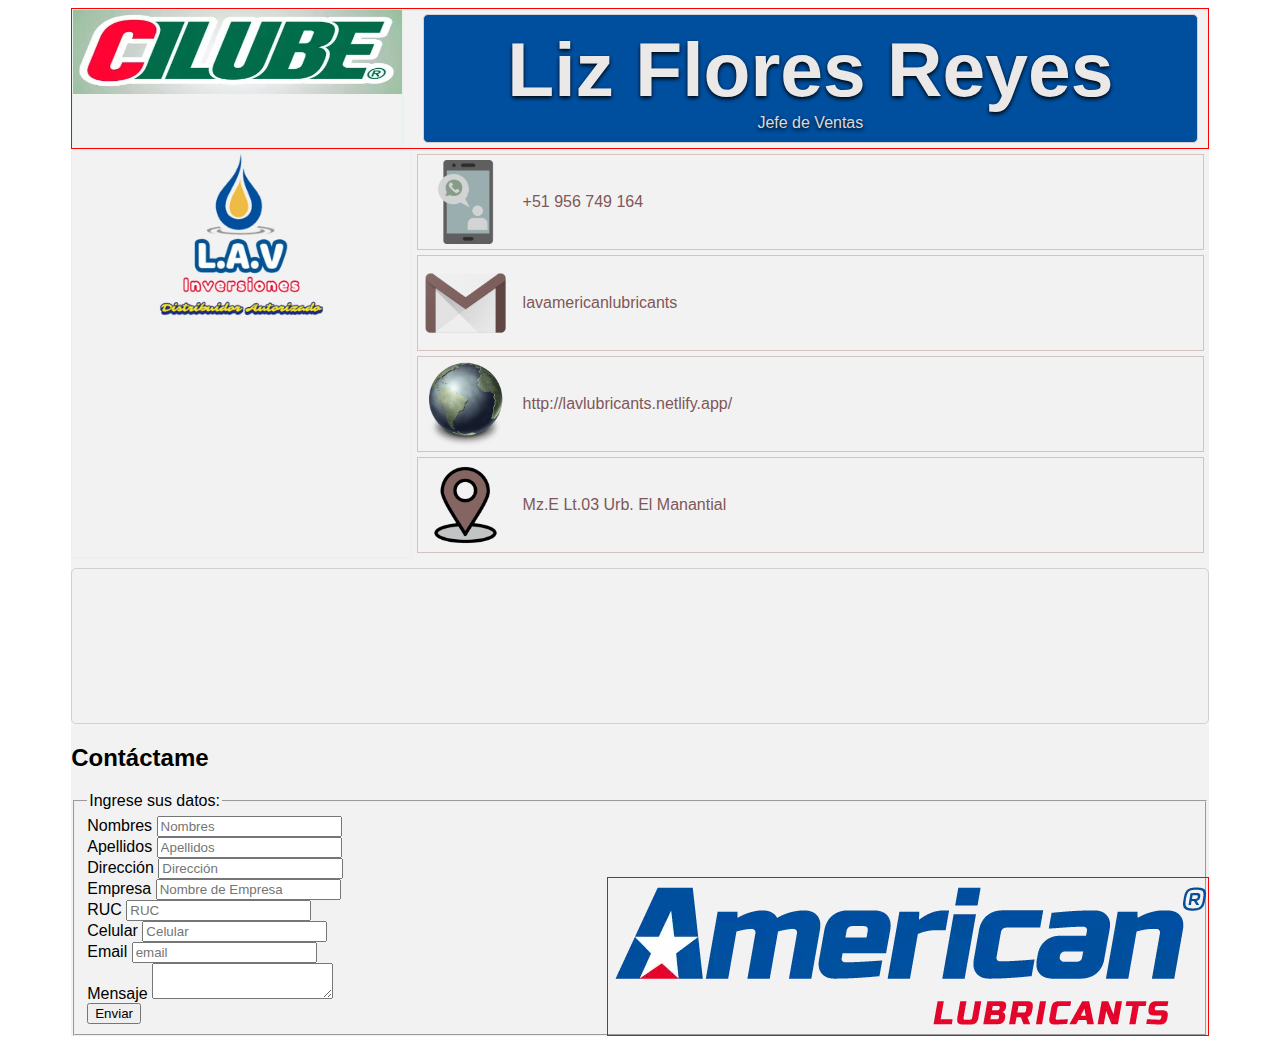
==== index.html @ 1894bfc6 "actual" ====
<!DOCTYPE html>
<html lang="en">
<head>
    <meta charset="UTF-8">
    <meta http-equiv="X-UA-Compatible" content="IE=edge">
    <meta name="viewport" content="width=device-width, initial-scale=1.0">
    <title>LAV Inversiones | Liz Flores Reyes</title>
    <link rel="stylesheet" href="css/app.css">
</head>
<body>
    <div class="box container">
        <header class="header">
            <div class="header__imagen">
                <picture>
                    <source loading="lazy" srcset="img/cilube.webp" type="image/webp">
                    <img loading="lazy" src="img/cilube.jpg" alt="logo cilube">
                </picture>
                <picture>
                    <source loading="lazy" srcset="img/logo-america.webp" type="image/webp">
                    <img loading="lazy" src="img/logo-america.jpg" alt="logo american">
                </picture>
            </div>
            <div class="header__texto">
                <h1 class="no-margen">Liz Flores Reyes</h1>
                <p class="no-margen">Jefe de Ventas</p>
            </div>
        </header>
        <div class="logo">
            <picture>
                <source loading="lazy" srcset="img/lav.webp" type="image/webp">
                <img loading="lazy" src="img/lav.jpg" alt="LAV">
            </picture>
            <div class="contenido">
                <p class="contenido__item"><img src="img/mobile.png" alt=""><span class="contenido__descricpion"><a href="tel:+51956749164">+51 956 749 164</a></span></p>
                <p class="contenido__item"><img src="img/gmail.png" alt=""><span class="contenido__descricpion"><a href="mailto:lavamericanlubricants@gmail.com">lavamericanlubricants</a></span></p>
                <p class="contenido__item"><img src="img/web.png" alt=""><span class="contenido__descricpion"><a href="http://lavlubricants.netlify.app/">http://lavlubricants.netlify.app/</a></span></p>
                <p class="contenido__item"><img src="img/ubicacion.png" alt=""><span class="contenido__descricpion"><a href="#">Mz.E Lt.03 Urb. El Manantial</a></span></p>
            </div>
        </div>
        <div class="mapa">
            <iframe src="https://www.google.com/maps/embed?pb=!1m18!1m12!1m3!1d975.6940500643751!2d-77.08484847088586!3d-11.989981887621585!2m3!1f0!2f0!3f0!3m2!1i1024!2i768!4f13.1!3m3!1m2!1s0x9105ce66625e21f5%3A0x1636ddc33a168bb6!2sJos%C3%A9%20Carlos%20Mariategui%2C%20San%20Mart%C3%ADn%20de%20Porres%2015109!5e0!3m2!1ses-419!2spe!4v1620439105707!5m2!1ses-419!2spe" style="border:0"; width="100%" height="auto" loading="lazy"></iframe>
        </div>
        <section>
            <h2>Contáctame</h2>
        </section>
        <div class="formulario">
            <form class="form" name="contact" method="POST" data-netlify="true" action="/pag">
                <div class="form-caja">
                    <fieldset>
                        <legend>Ingrese sus datos:</legend>
                    <div class="contenedor-campos">
                        <div class="campo">
                            <label>Nombres</label>
                            <input class="input-text" type="text" name="name" placeholder="Nombres" required>
                        </div>
    
                        <div class="campo">
                            <label>Apellidos</label>
                            <input class="input-text" type="text" name="surname" placeholder="Apellidos" required>
                        </div>
    
                        <div class="campo">
                            <label>Dirección</label>
                            <input class="input-text" type="text" name="direction" placeholder="Dirección" required>
                        </div>
    
                        <div class="campo">
                            <label>Empresa</label>
                            <input class="input-text" type="text" name="company" placeholder="Nombre de Empresa" required>
                        </div>
    
                        <div class="campo">
                            <label>RUC</label>
                            <input class="input-text" type="tel" name="ruc" placeholder="RUC" required>
                        </div>
    
                        <div class="campo">
                            <label>Celular</label>
                            <input class="input-text" type="tel" name="phone" placeholder="Celular" required>
                        </div>
                        
                        <div class="campo">
                            <label>Email</label>
                            <input class="input-text" type="email" name="email" placeholder="email" required>
                        </div>
        
                        <div class="campo">
                            <label>Mensaje</label>
                            <textarea class="input-text" name="message" required></textarea>
                        </div>
                    </div><!--.contenedor-campos-->
    
                    <div class="alinear-derecha flex">
                        <input class="boton btn w-sm-100" type="submit" value="Enviar">
                    </div>
                </fieldset>
            </div>    
            </form>
        </div>    
    </div>
    
    
</body>
</html>
---- css/app.css ----
:root{
    --negro:#000000;
    --oscuro:#414040;
    --grisformulario: #d3d3d3;
    --grisclaro: #99A0A3;
    --grisoscuro: #37373f;
    --blanco:#FFFFFF;
    --blancohumo: #ebe8e8;
    --azul:#004F9F;
    --azulclaro: #2196F3;
    --rojo: #EA0B2E;
    --rojoClaro:rgba(255, 0, 0, 0.801);
    --amarilloClaro: #FCE31B;
    --amarilloOscuro: #D1B413;
    --letraBanner:'Londrina Solid', cursive;
    --letraPrincipal:'Raleway', sans-serif;
    --letraSecundaria:'Roboto', sans-serif;
}

html{
    font-size: 62.5%;
    box-sizing: border-box;
}
*, *::before, *::after{
    box-sizing: inherit;
    text-decoration: none;
}
body{
    font-size: 16px;
    font-family: var(--letraSecundaria);
}
.container{
    width: min(90%, 200rem);
    margin: 0 auto;
}
img{
    max-width: 100%;
    object-fit: cover;
}
/*====== UTILIDADES ======*/
.no-margen{
    margin: 0;
}
.no-relleno{
    padding: 0;
}

/*========= HEADER =======*/
h1{
    font-size: 6vw;
}
.header__texto{
    text-align: center;
    border: 1px solid #d3d1d1;
    background-color: var(--azul);
    border-radius: 0.5rem;
    color: var(--blancohumo);
    margin: 0.5rem 1rem;
    padding: 1rem 0;
    text-shadow: var(--negro) 0 2px 4px;
}
.header__texto p{
    color:#dbdada;
}
.header__imagen{
    display: flex;
}
picture{
    margin-right: 1rem;
    border: 1px solid #e8f1e8;
}
picture:last-of-type{
    margin-right: 0;
}
.box{
    background-color: #F2F2F2;
}
.logo{
    text-align: center;
}
.logo img{
    width: 50%;
}
.contenido__item{
    display: flex;
    align-items: center;
    border: 1px solid #5c1a0f36;
    margin: 0.5rem;
}
.contenido__item:hover{
    background-color: #eeebeb;
}
.contenido img{
    width: 12%;
    margin-right: 1rem;
    filter: grayscale(0.8);
    padding: 0.5rem;
}
.contenido a{
    color: #805757;
}
.mapa{
    border: 1px solid #d1d1d1;
    border-radius: 0.5rem;
    margin-top: 1rem;
}

@media(min-width:768px){
    .box{
        position: relative;
    }
    .header{
        display: grid;
        grid-template-columns: 30% auto;
        border: 1px solid red;
    }
    picture:nth-child(2){
        position: absolute;
        right: 0;
        bottom: 0;
        border: 1px solid red;
    }
    .logo{
        display: grid;
        grid-template-columns: 30% auto;
    }
}
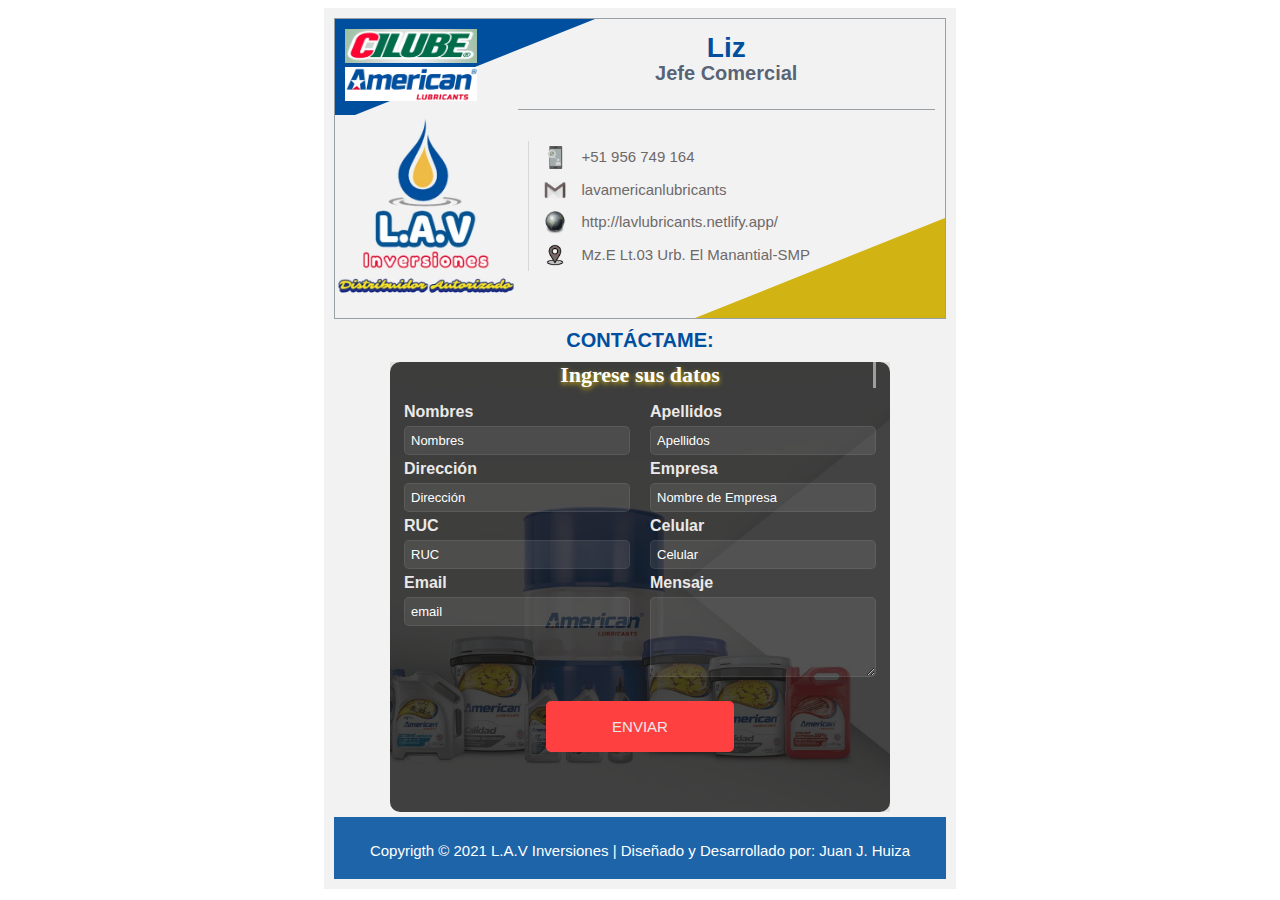
==== commit 840b4268: "tarjeta actualizad" ====
--- a/index.html
+++ b/index.html
@@ -9,45 +9,51 @@
 </head>
 <body>
     <div class="box container">
-        <header class="header">
-            <div class="header__imagen">
+        <div class="box__tarjeta">
+            <div class="box__tarjeta1"></div>
+            <div class="box__tarjeta2"></div>
+            <header class="header">
+                <div class="header__imagen">
+                    <picture>
+                        <source loading="lazy" srcset="img/cilube.webp" type="image/webp">
+                        <img loading="lazy" src="img/cilube.jpg" alt="logo cilube">
+                    </picture>
+                    <picture >
+                        <source loading="lazy" srcset="img/logo-america.webp" type="image/webp">
+                        <img class="logo__america" loading="lazy" src="img/logo-america.jpg" alt="logo american">
+                    </picture>
+                </div>
+                           
+                <div class="header__texto">
+                    <h1 class="no-margen" id="idText"></h1>
+                    <p class="no-margen">Jefe Comercial</p>
+                </div>
+            </header>
+            <div class="logo">
                 <picture>
-                    <source loading="lazy" srcset="img/cilube.webp" type="image/webp">
-                    <img loading="lazy" src="img/cilube.jpg" alt="logo cilube">
+                    <source loading="lazy" srcset="img/lav.webp" type="image/webp">
+                    <img class="logoLAV" loading="lazy" src="img/lav.jpg" alt="LAV">
                 </picture>
-                <picture>
-                    <source loading="lazy" srcset="img/logo-america.webp" type="image/webp">
-                    <img loading="lazy" src="img/logo-america.jpg" alt="logo american">
-                </picture>
-            </div>
-            <div class="header__texto">
-                <h1 class="no-margen">Liz Flores Reyes</h1>
-                <p class="no-margen">Jefe de Ventas</p>
-            </div>
-        </header>
-        <div class="logo">
-            <picture>
-                <source loading="lazy" srcset="img/lav.webp" type="image/webp">
-                <img loading="lazy" src="img/lav.jpg" alt="LAV">
-            </picture>
-            <div class="contenido">
-                <p class="contenido__item"><img src="img/mobile.png" alt=""><span class="contenido__descricpion"><a href="tel:+51956749164">+51 956 749 164</a></span></p>
-                <p class="contenido__item"><img src="img/gmail.png" alt=""><span class="contenido__descricpion"><a href="mailto:lavamericanlubricants@gmail.com">lavamericanlubricants</a></span></p>
-                <p class="contenido__item"><img src="img/web.png" alt=""><span class="contenido__descricpion"><a href="http://lavlubricants.netlify.app/">http://lavlubricants.netlify.app/</a></span></p>
-                <p class="contenido__item"><img src="img/ubicacion.png" alt=""><span class="contenido__descricpion"><a href="#">Mz.E Lt.03 Urb. El Manantial</a></span></p>
+                <div class="contenido">
+                    <p class="contenido__item"><img src="img/mobile.png" alt=""><span class="contenido__descricpion"><a href="tel:+51956749164">+51 956 749 164</a></span></p>
+                    <p class="contenido__item"><img src="img/gmail.png" alt=""><span class="contenido__descricpion"><a href="mailto:lavamericanlubricants@gmail.com">lavamericanlubricants</a></span></p>
+                    <p class="contenido__item"><img src="img/web.png" alt=""><span class="contenido__descricpion"><a href="http://lavlubricants.netlify.app/">http://lavlubricants.netlify.app/</a></span></p>
+                    <p class="contenido__item"><img src="img/ubicacion.png" alt=""><span class="contenido__descricpion"><a href="#">Mz.E Lt.03 Urb. El Manantial-SMP</a></span></p>
+                </div>
             </div>
         </div>
+    
         <div class="mapa">
-            <iframe src="https://www.google.com/maps/embed?pb=!1m18!1m12!1m3!1d975.6940500643751!2d-77.08484847088586!3d-11.989981887621585!2m3!1f0!2f0!3f0!3m2!1i1024!2i768!4f13.1!3m3!1m2!1s0x9105ce66625e21f5%3A0x1636ddc33a168bb6!2sJos%C3%A9%20Carlos%20Mariategui%2C%20San%20Mart%C3%ADn%20de%20Porres%2015109!5e0!3m2!1ses-419!2spe!4v1620439105707!5m2!1ses-419!2spe" style="border:0"; width="100%" height="auto" loading="lazy"></iframe>
+            <iframe src="https://www.google.com/maps/embed?pb=!1m18!1m12!1m3!1d975.6940500643751!2d-77.08484847088586!3d-11.989981887621585!2m3!1f0!2f0!3f0!3m2!1i1024!2i768!4f13.1!3m3!1m2!1s0x9105ce66625e21f5%3A0x1636ddc33a168bb6!2sJos%C3%A9%20Carlos%20Mariategui%2C%20San%20Mart%C3%ADn%20de%20Porres%2015109!5e0!3m2!1ses-419!2spe!4v1620439105707!5m2!1ses-419!2spe" style="border:0"; width="100%" height="300" loading="lazy"></iframe>
         </div>
         <section>
-            <h2>Contáctame</h2>
+            <h2 class="no-margen">Contáctame:</h2>
         </section>
         <div class="formulario">
             <form class="form" name="contact" method="POST" data-netlify="true" action="/pag">
                 <div class="form-caja">
                     <fieldset>
-                        <legend>Ingrese sus datos:</legend>
+                        <legend class="texto">Ingrese sus datos <span class="espacio">&#160</span> </legend>
                     <div class="contenedor-campos">
                         <div class="campo">
                             <label>Nombres</label>
@@ -90,15 +96,18 @@
                         </div>
                     </div><!--.contenedor-campos-->
     
-                    <div class="alinear-derecha flex">
-                        <input class="boton btn w-sm-100" type="submit" value="Enviar">
+                    <div class="boton alinear-derecha flex">
+                        <input class="btn w-sm-100" type="submit" value="Enviar">
                     </div>
                 </fieldset>
             </div>    
             </form>
-        </div>    
+        </div>
+        <footer class="footer">
+            <p class="copyrigth">Copyrigth &copy; 2021 L.A.V Inversiones | Diseñado y Desarrollado por: <a href="tel:+953659803">Juan J. Huiza</a></p>
+        </footer>    
     </div>
     
-    
+    <script src="js/app.js"></script>
 </body>
 </html>--- a/css/app.css
+++ b/css/app.css
@@ -46,8 +46,18 @@
 }
 
 /*========= HEADER =======*/
+.box{
+    background-color: #F2F2F2;
+}
 h1{
     font-size: 6vw;
+}
+h2{
+    color: var(--azul);
+    padding-top: 1rem;
+    padding-bottom: 1rem;
+    text-align: center;
+    text-transform: uppercase;
 }
 .header__texto{
     text-align: center;
@@ -61,25 +71,19 @@
 }
 .header__texto p{
     color:#dbdada;
+    font-size: 5vw;
 }
 .header__imagen{
     display: flex;
 }
-picture{
-    margin-right: 1rem;
-    border: 1px solid #e8f1e8;
-}
-picture:last-of-type{
-    margin-right: 0;
-}
-.box{
-    background-color: #F2F2F2;
-}
 .logo{
     text-align: center;
 }
 .logo img{
     width: 50%;
+}
+.logo__america{
+    background-color: white;
 }
 .contenido__item{
     display: flex;
@@ -93,36 +97,334 @@
 .contenido img{
     width: 12%;
     margin-right: 1rem;
-    filter: grayscale(0.8);
+    filter: grayscale(0.9);
     padding: 0.5rem;
 }
 .contenido a{
     color: #805757;
+    font-size: 4vw;
 }
 .mapa{
     border: 1px solid #d1d1d1;
     border-radius: 0.5rem;
     margin-top: 1rem;
 }
-
 @media(min-width:768px){
     .box{
         position: relative;
+        padding: 1rem;
+    }
+    .box__tarjeta{
+        border: 1px solid var(--grisclaro);
+        position: relative;
+    }
+    .box__tarjeta1{
+        position: absolute;
+        left: 0;
+        top: 0;  
+        width: 0;
+        height: 0;
+        border-top: 50px solid transparent;
+        border-right: 30rem solid #F2F2F2;
+        border-top: 10rem solid var(--azul);
+        border-left: 50px solid var(--azul);
+    }
+    .box__tarjeta2{
+        position: absolute;
+        right: 0;
+        bottom: 0;  
+        width: 0;
+        height: 0;
+        border-top: 50px solid transparent;
+        border-right: 30rem solid var(--amarilloOscuro);
+        border-top: 10rem solid #F2F2F2;
+        border-left: 50px solid #F2F2F2;
+    }
+    @media(min-width:992px){
+        .box__tarjeta1{
+            border-left: 1rem solid var(--azul);
+        }
+        h1{
+            font-size: 2.8rem !important;
+        }
+        .header__texto p{
+            font-size: 2rem !important;
+        }
+        .box__tarjeta1{
+            border-right: 18rem solid #F2F2F2;
+        }
+        .box__tarjeta2{
+            border-right: 18rem solid var(--amarilloOscuro);
+        }
+    }
+    @media(min-width: 1200px){
+        .box__tarjeta1{
+            border-right: 25rem solid #F2F2F2;
+        }
+        .box__tarjeta2{
+            border-right: 25rem solid var(--amarilloOscuro);
+        }
+    }
+    h1{
+        font-size: 4vw;
+        line-height: 1.2;
+        font-weight: 900;
     }
     .header{
         display: grid;
-        grid-template-columns: 30% auto;
-        border: 1px solid red;
-    }
-    picture:nth-child(2){
-        position: absolute;
-        right: 0;
-        bottom: 0;
-        border: 1px solid red;
+        grid-template-columns: 25% auto;
+        column-gap: 2rem;
+    }
+    .header__texto{
+        border-radius: 0;
+        border: none;
+        border-bottom: 1px solid var(--grisclaro);
+        background-color: transparent;
+        color: var(--azul);
+        font-weight: bold;
+        text-shadow: none;
+        padding-bottom: 0;
+        z-index: 1;
+    }
+    .header__texto p{
+        font-size: 2.7vw;
+        color: #2e3b53cb;
+        text-shadow: none;
+        font-weight: 700;
+    }
+    .header__imagen{
+        display: flex;
+        flex-wrap: wrap;
+        justify-content: center;
+        padding: 1rem;
+        z-index: 1;
     }
     .logo{
         display: grid;
         grid-template-columns: 30% auto;
-    }
-}
-
+        column-gap: 1rem;
+        padding-bottom: 2rem;
+    }
+    .logo picture{
+        display: grid;
+        justify-items: center;
+        
+    }
+    .logo picture img{
+        width: 100%;
+    }
+    .logoLAV{
+        z-index: 1;
+    }
+    .mapa{
+        display: none;
+    }
+    .contenido{
+        border-left:1px solid #d8d6d6;
+        align-self: center;
+        z-index: 1;
+    }
+    .contenido a{
+        font-size: 1.7rem;
+        color: #6d6969;
+    }
+    .contenido__item{
+        border: none;
+        margin: 0 0 0 1rem;
+    }
+    .contenido img{
+        width: 8%;
+    }
+}
+@media(min-width:992px){
+    h1{
+        font-size: 3.5rem;
+        line-height: 1;
+    }
+    h2{
+        font-size: 2rem;
+    }
+    .header__texto p{
+        font-size: 2.2rem;
+    }
+    .container{
+        width: 50%;
+    }
+    .contenido a{
+        font-size: 1.5rem;
+    }
+}
+
+/*====== Formulario =====*/
+.formulario{
+    position: relative;
+    height:67rem;
+    background-image: url(../img/slider02.jpg);
+    background-repeat: no-repeat;
+    background-position: center bottom;
+    background-size: cover;
+    width: min(50rem,100%);
+    margin: auto;
+
+    /* border: 1px solid red; */
+}
+.form-caja{
+    position: absolute;
+    width: 100%;
+    height: 100%;
+    background-color: rgba(20, 20, 20, 80%);
+    border-radius: 1rem;
+}
+fieldset{
+    border: none;
+}
+fieldset legend{
+
+    /* display: block;
+    width: 100%;
+    text-align: center; */
+    /* margin-bottom: 2rem;
+    padding-top: 1rem;
+    
+     */
+} 
+.campo label {
+    display: block;
+    font-weight: 600;
+    color: var(--blancohumo);
+    margin-bottom: 0.5rem;
+}
+.campo textarea{
+    height: 8rem;
+}
+.input-text{
+    width: 100%;
+    padding: 0.6rem;
+    border: 1px solid var(--grisoscuro);
+    border-radius: 0.5rem;
+    margin-bottom: .5rem;
+    outline: none;
+    border-style: solid;
+    border: 1px solid #DBDBDB1A;
+    background-color:#DBDBDB1A;
+    
+    /* text-overflow: ellipsis; */
+    color: var(--blanco);
+}
+::placeholder{
+    color: var(--blanco);
+    font-size: 1.3rem;
+}
+.input-text:hover{
+    border: 1px solid #e9e5e54b;
+    background-color: #e9e5e54b;
+}
+input[type="submit"]{
+    outline: none;
+    padding: 1rem;
+}
+.btn{
+    margin-top: 1.5rem;
+    width: 100%;
+    border: none;
+    border-radius: 1rem;
+    font-size: 1.5rem;
+    background-color: #ff4040;
+    text-transform: uppercase;
+    padding: 1.7rem !important;
+    transition: background-color ease .7s;
+    font-family: var(--letraPrincipal);
+    font-weight: 300;
+    color: var(--blancohumo);
+}
+.btn:hover{
+    background-color: #ff404052 !important;
+    border: none !important;
+    text-shadow: none !important;
+    font-weight: 700;
+}
+
+@media(min-width:768px){
+    .formulario{
+        height:45rem;            
+    }
+    .contenedor-campos{
+        display: grid;
+        grid-template-columns: repeat(2,1fr);
+        grid-template-rows: auto auto auto; 
+        column-gap: 2rem;
+    }
+    .campo label{
+        display: block;
+    }
+    .boton{
+        text-align: center;
+        position: relative;
+    }
+    .btn{
+        width: 40%;
+        border-radius: 0.5rem;
+    }
+}
+
+/*========FOOTER =======*/
+.footer{
+    display: flex;
+    padding: 0.5rem;
+    background-color: #00509fe1;
+    margin-top: 0.5rem;
+}
+.copyrigth{
+    width: 100%;
+    color: var(--blanco);
+    text-align: center;
+    font-size:3.5vw;
+    margin-top: 2rem;
+}
+.copyrigth a{
+    color: var(--blanco);
+}
+@media(min-width:482px){
+    .copyrigth{
+        font-size: 2.3vw;
+    }
+}
+@media(min-width:768px){
+    .copyrigth{
+        font-size: 1.5rem;
+    }
+}
+
+/*======= KEYFRAMES =======*/
+.texto{
+    /* float: left; */
+    
+    display: block;
+    width: 100%;
+    text-align: center;
+    font-size: 2.2rem;
+    font-family: var(--letraBanner);
+    font-weight: 700;
+    color: var(--blanco);
+    text-shadow: var(--amarilloOscuro) 0 2px 5px;
+    position: relative;
+    margin-top: 1rem;
+    margin-bottom: 1rem;
+}
+.texto .espacio{
+    position: absolute;
+    right: 0;
+    width: 0;
+    background-color:#3f3e3e;
+    border-left: 3px solid #a19d9d;
+    animation: maquina 5s infinite alternate steps(17);
+    
+}
+@keyframes maquina{
+    from{
+        width: 73%;
+    }
+    to{
+        width: 26%;
+    }
+}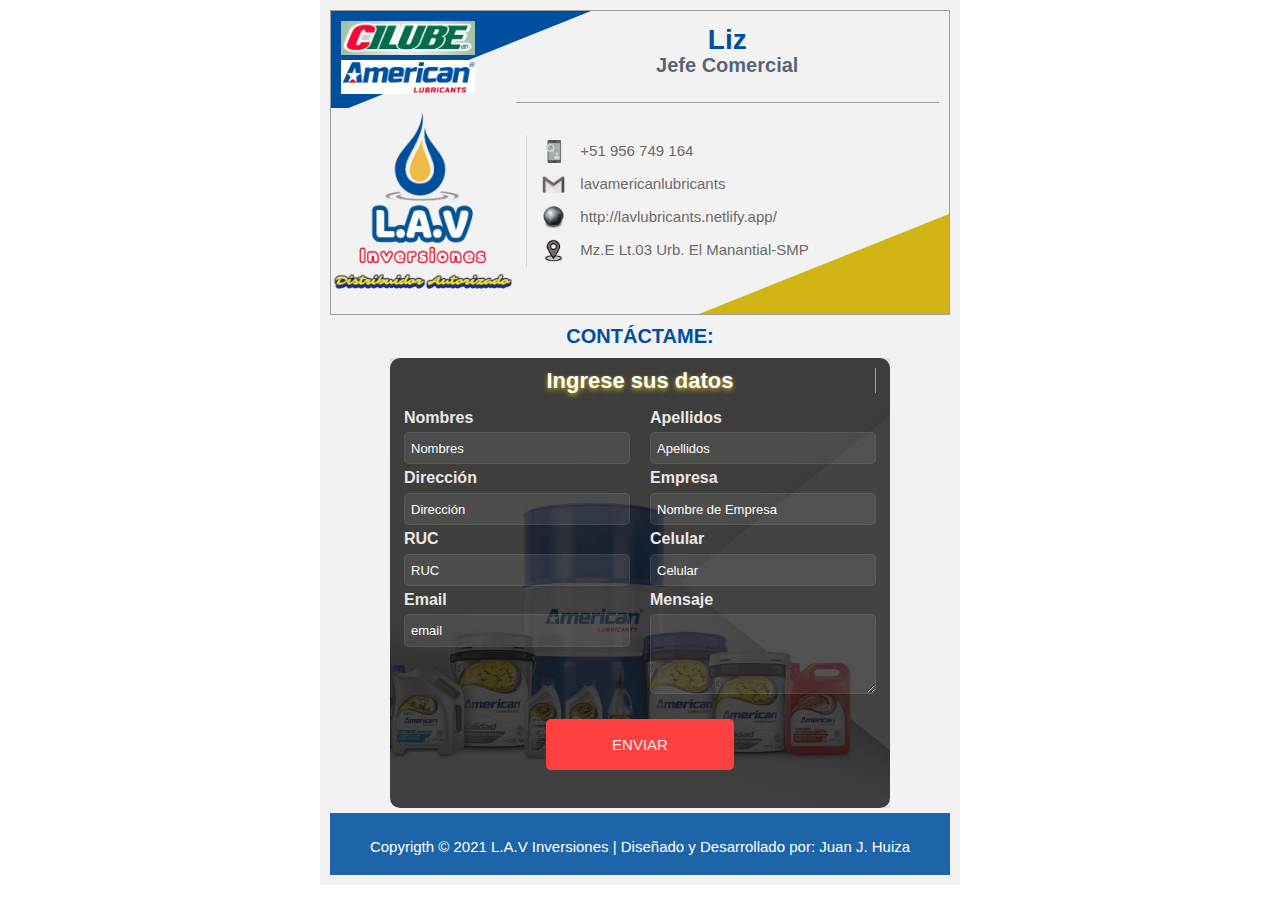
==== commit 87f12171: "nuevo" ====
--- a/index.html
+++ b/index.html
@@ -5,6 +5,7 @@
     <meta http-equiv="X-UA-Compatible" content="IE=edge">
     <meta name="viewport" content="width=device-width, initial-scale=1.0">
     <title>LAV Inversiones | Liz Flores Reyes</title>
+    <link rel="stylesheet" href="css/normalize.css">
     <link rel="stylesheet" href="css/app.css">
 </head>
 <body>
--- a/css/app.css
+++ b/css/app.css
@@ -73,9 +73,7 @@
     color:#dbdada;
     font-size: 5vw;
 }
-.header__imagen{
-    display: flex;
-}
+
 .logo{
     text-align: center;
 }
@@ -278,16 +276,6 @@
 fieldset{
     border: none;
 }
-fieldset legend{
-
-    /* display: block;
-    width: 100%;
-    text-align: center; */
-    /* margin-bottom: 2rem;
-    padding-top: 1rem;
-    
-     */
-} 
 .campo label {
     display: block;
     font-weight: 600;
@@ -403,11 +391,11 @@
     width: 100%;
     text-align: center;
     font-size: 2.2rem;
-    font-family: var(--letraBanner);
     font-weight: 700;
     color: var(--blanco);
     text-shadow: var(--amarilloOscuro) 0 2px 5px;
     position: relative;
+    padding-top: 1rem;
     margin-top: 1rem;
     margin-bottom: 1rem;
 }
@@ -416,15 +404,15 @@
     right: 0;
     width: 0;
     background-color:#3f3e3e;
-    border-left: 3px solid #a19d9d;
-    animation: maquina 5s infinite alternate steps(17);
+    border-left: 1px solid #a19d9d;
+    animation: maquina 5s infinite alternate steps(18);
     
 }
 @keyframes maquina{
     from{
-        width: 73%;
+        width: 76%;
     }
     to{
-        width: 26%;
+        width: 20%;
     }
 }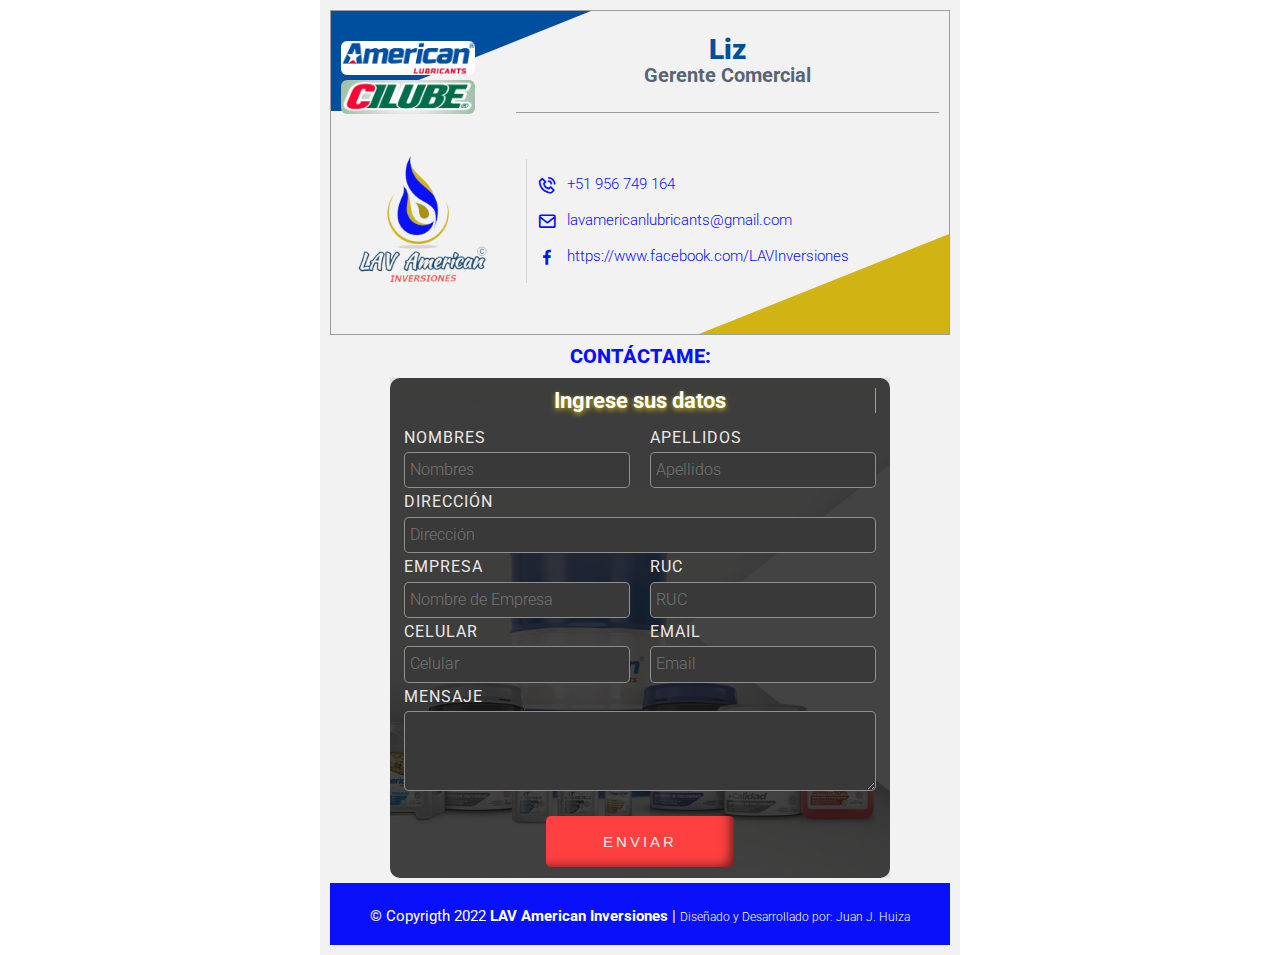
==== commit 745a7c1c: "actualizando diseño de tarjeta" ====
--- a/index.html
+++ b/index.html
@@ -5,8 +5,11 @@
     <meta http-equiv="X-UA-Compatible" content="IE=edge">
     <meta name="viewport" content="width=device-width, initial-scale=1.0">
     <title>LAV Inversiones | Liz Flores Reyes</title>
+    <link href="https://fonts.googleapis.com/css2?family=Roboto:wght@100;300;400;700;900&display=swap" rel="stylesheet">
     <link rel="stylesheet" href="css/normalize.css">
     <link rel="stylesheet" href="css/app.css">
+    <link href='https://unpkg.com/boxicons@2.1.2/css/boxicons.min.css' rel='stylesheet'>
+
 </head>
 <body>
     <div class="box container">
@@ -15,38 +18,34 @@
             <div class="box__tarjeta2"></div>
             <header class="header">
                 <div class="header__imagen">
-                    <picture>
-                        <source loading="lazy" srcset="img/cilube.webp" type="image/webp">
-                        <img loading="lazy" src="img/cilube.jpg" alt="logo cilube">
-                    </picture>
-                    <picture >
+                    <picture  class="header__imagen01">
                         <source loading="lazy" srcset="img/logo-america.webp" type="image/webp">
                         <img class="logo__america" loading="lazy" src="img/logo-america.jpg" alt="logo american">
+                    </picture>
+                    <picture class="header__imagen02">
+                        <source loading="lazy" srcset="img/cilube.webp" type="image/webp">
+                        <img class="logo__cilube" loading="lazy" src="img/cilube.jpg" alt="logo cilube">
                     </picture>
                 </div>
                            
                 <div class="header__texto">
                     <h1 class="no-margen" id="idText"></h1>
-                    <p class="no-margen">Jefe Comercial</p>
+                    <p class="no-margen">Gerente Comercial</p>
                 </div>
             </header>
             <div class="logo">
-                <picture>
-                    <source loading="lazy" srcset="img/lav.webp" type="image/webp">
-                    <img class="logoLAV" loading="lazy" src="img/lav.jpg" alt="LAV">
-                </picture>
+                <!-- <picture> -->
+                    <!-- <source loading="lazy" srcset="img/lav.webp" type="image/webp"> -->
+                    <img class="logoLAV" loading="lazy" src="img/lav0fondo.png" alt="LAV">
+                <!-- </picture> -->
                 <div class="contenido">
-                    <p class="contenido__item"><img src="img/mobile.png" alt=""><span class="contenido__descricpion"><a href="tel:+51956749164">+51 956 749 164</a></span></p>
-                    <p class="contenido__item"><img src="img/gmail.png" alt=""><span class="contenido__descricpion"><a href="mailto:lavamericanlubricants@gmail.com">lavamericanlubricants</a></span></p>
-                    <p class="contenido__item"><img src="img/web.png" alt=""><span class="contenido__descricpion"><a href="http://lavlubricants.netlify.app/">http://lavlubricants.netlify.app/</a></span></p>
-                    <p class="contenido__item"><img src="img/ubicacion.png" alt=""><span class="contenido__descricpion"><a href="#">Mz.E Lt.03 Urb. El Manantial-SMP</a></span></p>
+                    <p><i class='bx bx-phone-call'></i><a href="tel:+51956749164">+51 956 749 164</a></p>
+                    <p><i class='bx bx-envelope'></i><a href="mailto:lavamericanlubricants@gmail.com">lavamericanlubricants@gmail.com</a></p>
+                    <p><i class='bx bxl-facebook'></i><a href="https://www.facebook.com/LAVInversiones">https://www.facebook.com/LAVInversiones</a></p>
                 </div>
             </div>
         </div>
     
-        <div class="mapa">
-            <iframe src="https://www.google.com/maps/embed?pb=!1m18!1m12!1m3!1d975.6940500643751!2d-77.08484847088586!3d-11.989981887621585!2m3!1f0!2f0!3f0!3m2!1i1024!2i768!4f13.1!3m3!1m2!1s0x9105ce66625e21f5%3A0x1636ddc33a168bb6!2sJos%C3%A9%20Carlos%20Mariategui%2C%20San%20Mart%C3%ADn%20de%20Porres%2015109!5e0!3m2!1ses-419!2spe!4v1620439105707!5m2!1ses-419!2spe" style="border:0"; width="100%" height="300" loading="lazy"></iframe>
-        </div>
         <section>
             <h2 class="no-margen">Contáctame:</h2>
         </section>
@@ -66,7 +65,7 @@
                             <input class="input-text" type="text" name="surname" placeholder="Apellidos" required>
                         </div>
     
-                        <div class="campo">
+                        <div class="campo campo--mod">
                             <label>Dirección</label>
                             <input class="input-text" type="text" name="direction" placeholder="Dirección" required>
                         </div>
@@ -88,10 +87,10 @@
                         
                         <div class="campo">
                             <label>Email</label>
-                            <input class="input-text" type="email" name="email" placeholder="email" required>
+                            <input class="input-text" type="email" name="email" placeholder="Email" required>
                         </div>
         
-                        <div class="campo">
+                        <div class="campo campo--mod">
                             <label>Mensaje</label>
                             <textarea class="input-text" name="message" required></textarea>
                         </div>
@@ -105,7 +104,7 @@
             </form>
         </div>
         <footer class="footer">
-            <p class="copyrigth">Copyrigth &copy; 2021 L.A.V Inversiones | Diseñado y Desarrollado por: <a href="tel:+953659803">Juan J. Huiza</a></p>
+            <p class="copyrigth">&copy; Copyrigth 2022 <strong>LAV American Inversiones </strong> | <small class="byDeveloper">Diseñado y Desarrollado por: <a href="tel:+953659803">Juan J. Huiza</a></small></p>
         </footer>    
     </div>
     
--- a/css/app.css
+++ b/css/app.css
@@ -53,7 +53,8 @@
     font-size: 6vw;
 }
 h2{
-    color: var(--azul);
+    color: #0911FA;
+    font-weight: 800;
     padding-top: 1rem;
     padding-bottom: 1rem;
     text-align: center;
@@ -62,17 +63,30 @@
 .header__texto{
     text-align: center;
     border: 1px solid #d3d1d1;
-    background-color: var(--azul);
-    border-radius: 0.5rem;
+    background: #0911FA;
+    border-radius: 0.3rem;
     color: var(--blancohumo);
-    margin: 0.5rem 1rem;
+    margin: 1.5rem 1rem;
     padding: 1rem 0;
     text-shadow: var(--negro) 0 2px 4px;
+    -webkit-box-shadow: 0px 10px 13px -7px #232323, 5px 5px 15px 5px rgba(0,0,0,0); 
+    box-shadow: 0px 10px 13px -7px #202020, 5px 5px 15px 5px rgba(0,0,0,0);
+}
+@media(min-width:768px){
+    .header__texto{
+        box-shadow: unset;
+    }
 }
 .header__texto p{
     color:#dbdada;
     font-size: 5vw;
 }
+.header__imagen{
+    display: grid;
+    grid-template-columns: repeat(2,1fr);
+    column-gap: 4rem;
+    margin-top: 2rem;
+}
 
 .logo{
     text-align: center;
@@ -80,32 +94,32 @@
 .logo img{
     width: 50%;
 }
+@media(min-width:768px){
+    .logo img{
+        width: auto;
+    }
+}
 .logo__america{
     background-color: white;
-}
-.contenido__item{
+    border-radius: 6px;
+}
+.logo__cilube{
+    border-radius: 6px;
+}
+
+.contenido p{
     display: flex;
-    align-items: center;
-    border: 1px solid #5c1a0f36;
-    margin: 0.5rem;
-}
-.contenido__item:hover{
-    background-color: #eeebeb;
-}
-.contenido img{
-    width: 12%;
+    align-items: center;    
+}
+.contenido p i{
     margin-right: 1rem;
-    filter: grayscale(0.9);
-    padding: 0.5rem;
-}
-.contenido a{
-    color: #805757;
-    font-size: 4vw;
-}
-.mapa{
-    border: 1px solid #d1d1d1;
-    border-radius: 0.5rem;
-    margin-top: 1rem;
+    margin-left: 1rem;
+    font-size: 2rem;
+    color: #0911FA;
+}
+.contenido p a{
+    color: #0911FA;
+    font-weight: 300;
 }
 @media(min-width:768px){
     .box{
@@ -256,7 +270,7 @@
 /*====== Formulario =====*/
 .formulario{
     position: relative;
-    height:67rem;
+    height:70rem;
     background-image: url(../img/slider02.jpg);
     background-repeat: no-repeat;
     background-position: center bottom;
@@ -278,34 +292,36 @@
 }
 .campo label {
     display: block;
-    font-weight: 600;
+    font-weight: 400;
     color: var(--blancohumo);
+    text-transform: uppercase;
     margin-bottom: 0.5rem;
+    letter-spacing: 0.1rem ;
 }
 .campo textarea{
     height: 8rem;
 }
 .input-text{
     width: 100%;
-    padding: 0.6rem;
-    border: 1px solid var(--grisoscuro);
+    padding: 0.8rem 0.5rem;
+    border: 1px solid rgba(255, 255, 255, 0.442);
     border-radius: 0.5rem;
     margin-bottom: .5rem;
     outline: none;
     border-style: solid;
-    border: 1px solid #DBDBDB1A;
-    background-color:#DBDBDB1A;
-    
+    /* background-color:#DBDBDB1A; */
+    background: rgb(57, 57, 57);
     /* text-overflow: ellipsis; */
     color: var(--blanco);
 }
 ::placeholder{
-    color: var(--blanco);
-    font-size: 1.3rem;
+    font-weight: 300;
 }
 .input-text:hover{
-    border: 1px solid #e9e5e54b;
-    background-color: #e9e5e54b;
+    /* border: 1px solid #e9e5e54b; */
+    box-shadow: 0 0 5px rgb(157, 213, 233);
+    background: rgba(255, 255, 255, 0.932);
+    color: #3b3b3b;
 }
 input[type="submit"]{
     outline: none;
@@ -315,15 +331,17 @@
     margin-top: 1.5rem;
     width: 100%;
     border: none;
-    border-radius: 1rem;
+    border-radius: 0.3rem;
     font-size: 1.5rem;
     background-color: #ff4040;
     text-transform: uppercase;
     padding: 1.7rem !important;
     transition: background-color ease .7s;
     font-family: var(--letraPrincipal);
-    font-weight: 300;
+    font-weight: 500;
     color: var(--blancohumo);
+    letter-spacing: 0.3rem;
+    box-shadow: inset -8px -5px 11px -5px rgb(0 0 0 / 61%);
 }
 .btn:hover{
     background-color: #ff404052 !important;
@@ -334,7 +352,7 @@
 
 @media(min-width:768px){
     .formulario{
-        height:45rem;            
+        height:50rem;            
     }
     .contenedor-campos{
         display: grid;
@@ -345,6 +363,9 @@
     .campo label{
         display: block;
     }
+    .campo--mod{
+        grid-column: 1 / 3;
+    }
     .boton{
         text-align: center;
         position: relative;
@@ -359,7 +380,7 @@
 .footer{
     display: flex;
     padding: 0.5rem;
-    background-color: #00509fe1;
+    background-color: #0911FA;
     margin-top: 0.5rem;
 }
 .copyrigth{
@@ -415,4 +436,10 @@
     to{
         width: 20%;
     }
-}+}
+
+.byDeveloper{
+    font-weight: 300;
+}
+
+
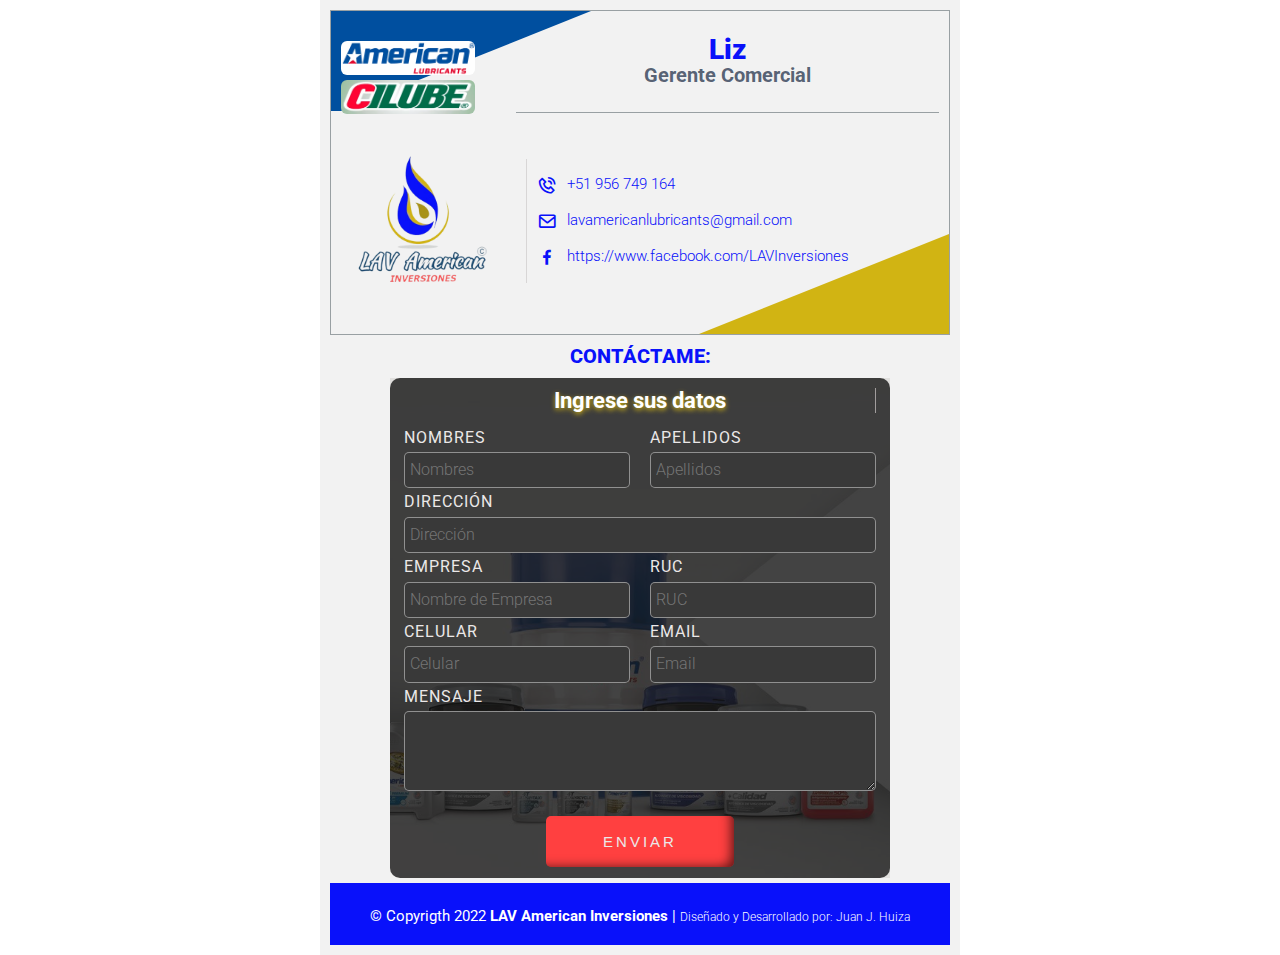
==== commit cd9dcc86: "diseñor azul" ====
--- a/index.html
+++ b/index.html
@@ -4,7 +4,7 @@
     <meta charset="UTF-8">
     <meta http-equiv="X-UA-Compatible" content="IE=edge">
     <meta name="viewport" content="width=device-width, initial-scale=1.0">
-    <title>LAV Inversiones | Liz Flores Reyes</title>
+    <title>LAV American Inversiones | Liz Flores Reyes</title>
     <link href="https://fonts.googleapis.com/css2?family=Roboto:wght@100;300;400;700;900&display=swap" rel="stylesheet">
     <link rel="stylesheet" href="css/normalize.css">
     <link rel="stylesheet" href="css/app.css">
--- a/css/app.css
+++ b/css/app.css
@@ -52,6 +52,11 @@
 h1{
     font-size: 6vw;
 }
+@media(min-width:768px){
+    h1{
+        color: #0911FA;
+    }
+}
 h2{
     color: #0911FA;
     font-weight: 800;
